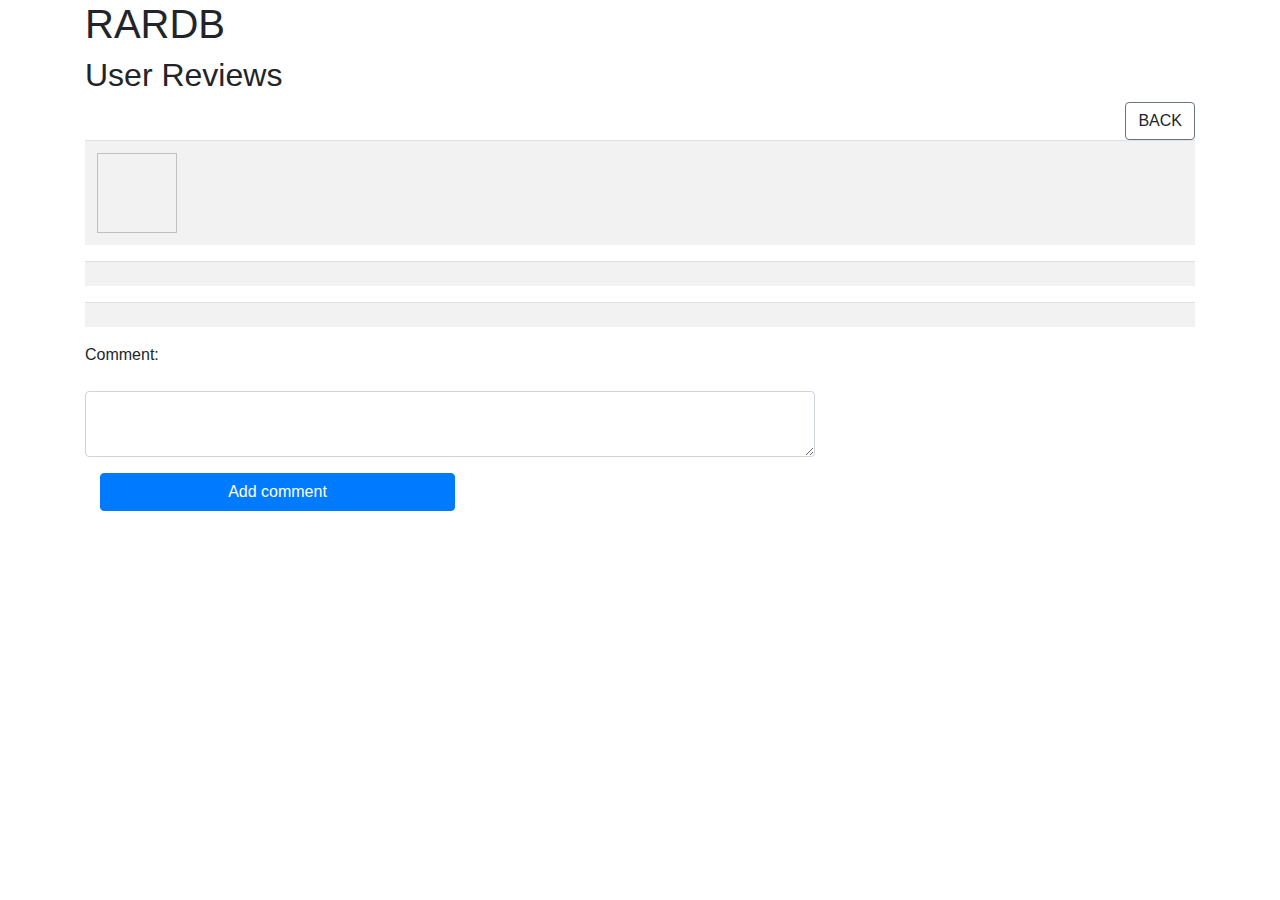
==== src/main/resources/templates/comments.html @ 709fce20 "comments html comments add" ====
<!DOCTYPE html>
<html lang="en" xmlns:th="http://www.thymeleaf.org">
<head>
    <title>RARDB3</title>
    <link rel="stylesheet" type="text/css" th:href="@{/css/index.css}"/>
    <link rel="stylesheet" href="https://stackpath.bootstrapcdn.com/bootstrap/4.4.1/css/bootstrap.min.css">
    <meta charset="UTF-8">
</head>
<body>
<div class="container">
    <h1>RARDB</h1>

    <h2> User Reviews</h2>

    <span> <a th:href="@{/main}" class="btn btn-outline-secondary float-right">BACK</a> </span>

    <table class="table table-striped">
        <tr th:each="movie: ${movies}">
            <td id="topTable"><img th:src="${movie.poster}" width="80" height="80"/>
            <td id="topTable" th:text="${movie.title}"/>
            <td th:text="${movie.ranking}" id="topTable"/>
            <td id="topTable" th:text="${movie.averageRating}"/>
            <td id="topTable" th:text="${movie.imdbRating}"/>
        </tr>
    </table>

    <!-- <div class="overflow-auto" th:each="review: ${reviews}">
    <div class="overflow-auto" th:text="${review.userReview}"/>  -->

    <table class="table table-striped">
        <tr th:each="review: ${reviews}">
            <td th:text="${review.userId}"></td>
            <td th:text="${review.userReview}"></td>
        </tr>
    </table>



    <table class="table table-striped">
        <tr th:each="comment: ${comments}">
            <td th:text="${comment.userId}"></td>
            <td th:text="${comment.comment}"></td>

        </tr>
    </table>
    <form action="#" th:action="@{/movies/comments/{reviewId}(reviewId=${reviewId})}" th:object="${commentary}" method="post">
        <div class="row">
            <div class="form-group col-md-8">
                Comment:
                <br></br>
                <textarea type="text" th:field="*{comment}" class="form-control p-2" id="commentaryId"></textarea>
            </div>
        </div>
        <div class="form-group col-md-8">
            <input type="submit" class="btn btn-primary" value="Add comment" style="width:50%;">
        </div>
    </form>
</body>
</html>
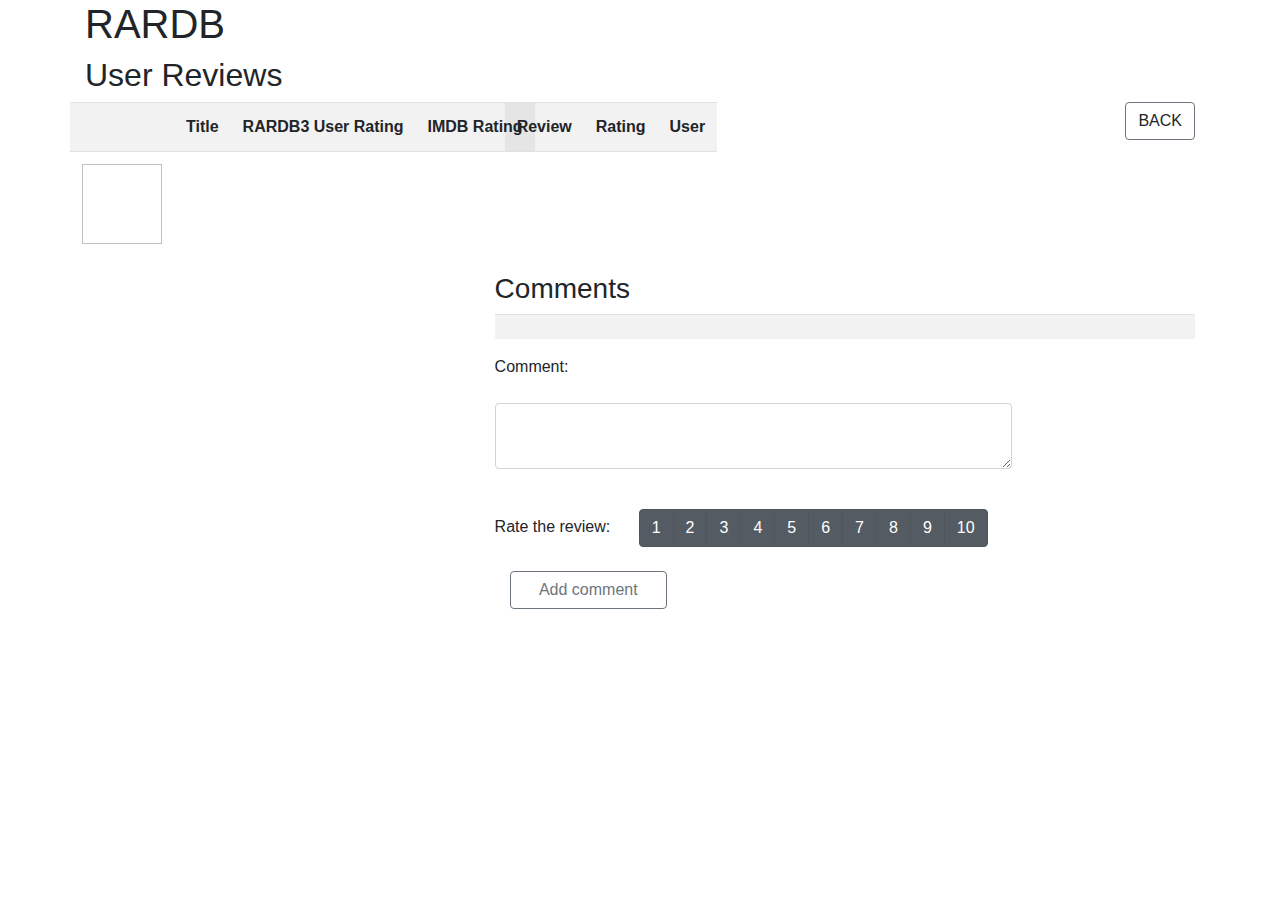
==== commit f868640b: "changes comments Review html design" ====
--- a/src/main/resources/templates/comments.html
+++ b/src/main/resources/templates/comments.html
@@ -13,47 +13,106 @@
     <h2> User Reviews</h2>
 
     <span> <a th:href="@{/main}" class="btn btn-outline-secondary float-right">BACK</a> </span>
-
+	</div>
+	<div class="container">
+ <div class="row float-left">
     <table class="table table-striped">
+	<th></th>
+	<th>Title</th>
+	<th>RARDB3 User Rating</th>
+	<th>IMDB Rating</th>
         <tr th:each="movie: ${movies}">
             <td id="topTable"><img th:src="${movie.poster}" width="80" height="80"/>
             <td id="topTable" th:text="${movie.title}"/>
-            <td th:text="${movie.ranking}" id="topTable"/>
             <td id="topTable" th:text="${movie.averageRating}"/>
             <td id="topTable" th:text="${movie.imdbRating}"/>
         </tr>
     </table>
+	</div>
 
     <!-- <div class="overflow-auto" th:each="review: ${reviews}">
     <div class="overflow-auto" th:text="${review.userReview}"/>  -->
-
+<!-- <div class="container-col-md-8"> -->
+<div class="container">
+<div class="row float-left">
     <table class="table table-striped">
+					<th>Review</th>
+					<th>Rating</th>
+					<th>User</th>
         <tr th:each="review: ${reviews}">
-            <td th:text="${review.userId}"></td>
-            <td th:text="${review.userReview}"></td>
+            <td th:text="${review.userReview}" class="text-left"></td>
+			<td th:text="${review.reviewRating}"></td>
+			 <td th:text="${review.userId}"></td>
         </tr>
     </table>
+	</div>
 
+<!-- <div class="container-col-md-10 float-right"> -->
 
-
+<div class="row float-right">
+<h3 class="float-right "> Comments</h3>
     <table class="table table-striped">
+	
         <tr th:each="comment: ${comments}">
             <td th:text="${comment.userId}"></td>
-            <td th:text="${comment.comment}"></td>
+            <td th:text="${comment.comment}" class="text-right"></td>
 
         </tr>
     </table>
     <form action="#" th:action="@{/movies/comments/{reviewId}(reviewId=${reviewId})}" th:object="${commentary}" method="post">
         <div class="row">
-            <div class="form-group col-md-8">
+            <div class="form-group col-md-12">
                 Comment:
                 <br></br>
                 <textarea type="text" th:field="*{comment}" class="form-control p-2" id="commentaryId"></textarea>
             </div>
+			
+			<!--- changes -->
+			
+		
+			</div> 
+			<!--- changes -->
+			<label for="rating" class="col-form-label">Rate the review:</label>
+			
+			<div class="btn-group btn-group-toggle p-4" data-toggle="buttons">
+
+  <label class="btn btn-secondary active">
+
+		<input type="radio" th:field="*{rating}" id="option1" value="1">1</label>
+
+		<label class="btn btn-secondary active">
+		<input type="radio" th:field="*{rating}" id="option2" value="2">
+       2</label>
+	   <label class="btn btn-secondary active">
+		<input type="radio" th:field="*{rating}" id="option3" value="3">
+       3</label>
+	   <label class="btn btn-secondary active">
+		<input type="radio" th:field="*{rating}" id="option4" value="4">
+       4</label>
+	   <label class="btn btn-secondary active">
+		<input type="radio" th:field="*{rating}" id="option5" value="5">
+        5</label>
+		<label class="btn btn-secondary active">
+		<input type="radio" th:field="*{rating}" id="option6" value="6">
+       6</label>
+	    <label class="btn btn-secondary active">
+		<input type="radio" th:field="*{rating}" id="option7" value="7">
+       7</label>
+	   <label class="btn btn-secondary active">
+		<input type="radio" th:field="*{rating}" id="option8" value="8">
+       8</label>
+	   <label class="btn btn-secondary active">
+		<input type="radio" th:field="*{rating}" id="option9" value="9">
+        9</label>
+		 <label class="btn btn-secondary active">
+		<input type="radio" th:field="*{rating}" id="option10" value="10">
+       10</label>
         </div>
         <div class="form-group col-md-8">
-            <input type="submit" class="btn btn-primary" value="Add comment" style="width:50%;">
+            <input type="submit" class="btn btn-outline-secondary" value="Add comment" style="width:50%;">
         </div>
     </form>
+	</div>
+	</div>
 </body>
 </html>